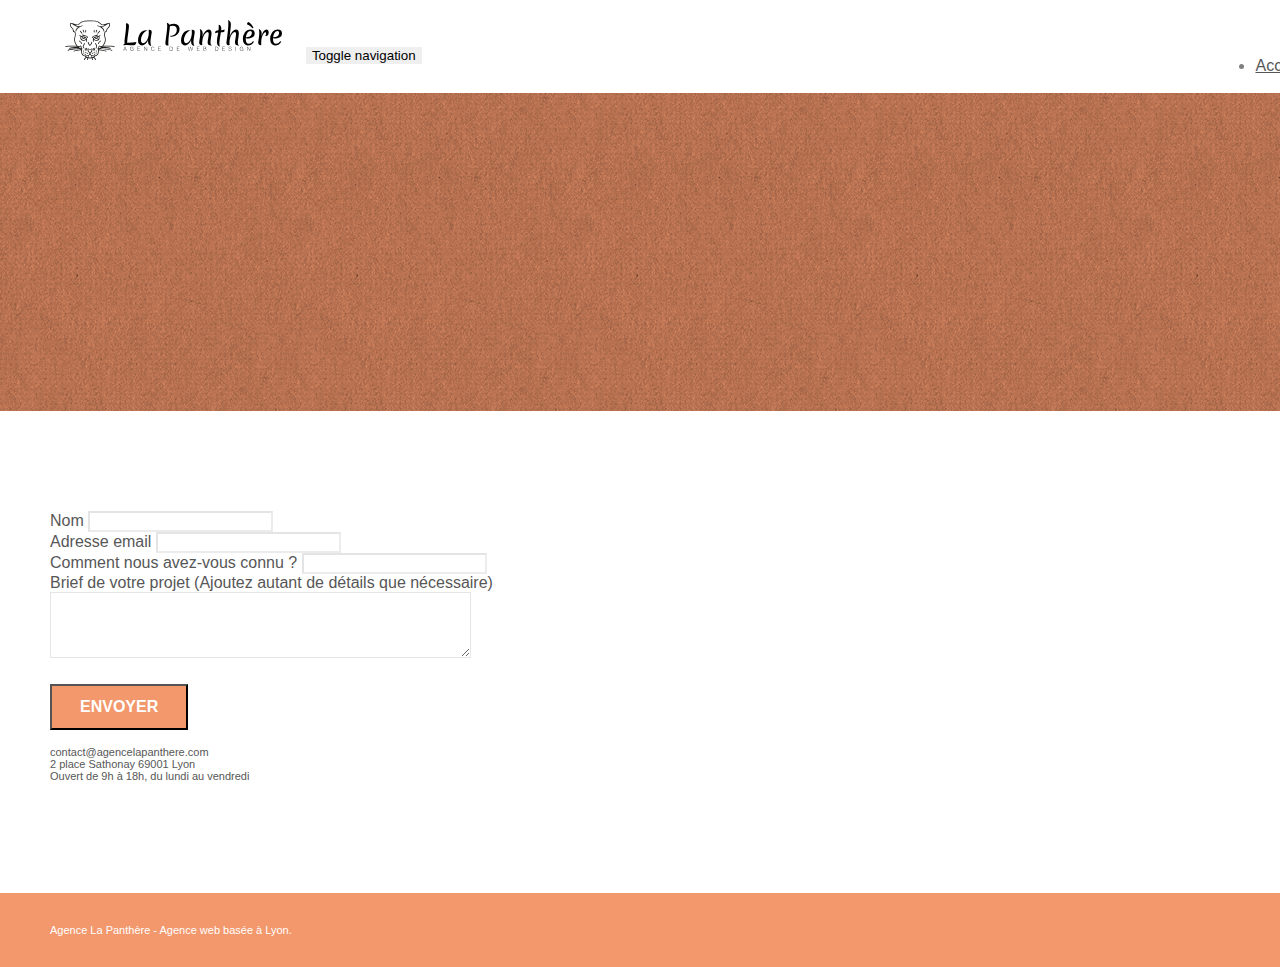
==== contact.html @ 42fb93f9 "keywords update, page2 fix" ====
<!doctype html>
<html lang="Default">
<head>
    <meta charset="utf-8">
    <meta name="keywords" content="">
    <meta name="description" content="">
    <meta name="viewport" content="width=device-width, initial-scale=1.0, viewport-fit=cover">
    <link rel="shortcut icon" type="image/png" href="favicon.jpg">
    
	<link rel="stylesheet" type="text/css" href="./css/bootstrap.min.css">
	<link rel="stylesheet" type="text/css" href="style.css">
	<link rel="stylesheet" type="text/css" href="./css/font-awesome.min.css">
	<link rel="stylesheet" type="text/css" href="./css/et-line.min.css">
	
    
	<script src="./js/jquery-2.1.0.min.js"></script>
	<script src="./js/bootstrap.min.js"></script>
	<script src="./js/blocs.min.js"></script>
	<script src="./js/jqBootstrapValidation.js"></script>
	<script src="./js/formHandler.js"></script>
    <title>page2</title>

    
<!-- Analytics -->
 
<!-- Analytics END -->
    
</head>
<body>
<!-- Principal conteneur -->
<div class="page-container">
    
<!-- bloc-0 -->
<div class="bloc bgc-white l-bloc " id="bloc-0">
	<div class="container bloc-sm">
		<nav class="navbar row">
			<div class="navbar-header">
				<a class="navbar-brand" href="index.html"><img src="img/agence-la-panthere-monochrome.svg" alt="atlanta web design logo" height="40" /></a>
				<button id="nav-toggle" type="button" class="ui-navbar-toggle navbar-toggle" data-toggle="collapse" data-target=".navbar-1">
					<span class="sr-only">Toggle navigation</span><span class="icon-bar"></span><span class="icon-bar"></span><span class="icon-bar"></span>
				</button>
			</div>
			<div class="collapse navbar-collapse navbar-1 special-dropdown-nav">
				<ul class="site-navigation nav navbar-nav">
					<li>
						<a href="index.html">Accueil</a>
					</li>
					<li>
					</li>
					<li>
						<a href="contact.html">Contact &gt;</a>
					</li>
				</ul>
			</div>
		</nav>
	</div>
</div>
<!-- bloc-0 END -->

<!-- bloc-6 -->
<div class="bloc bg-dots-bg bg-repeat bgc-atomic-tangerine d-bloc bloc-bg-texture texture-paper" id="bloc-6">
	<div class="container bloc-lg">
		<div class="row">
			<div class="col-sm-12">
				<h1 class="text-center hero-bloc-text tc-white">
					Parlons web design !
				</h1>
				<p class="text-center mg-lg tc-white tight-width-whitespace">
					Nous sommes ravis que vous souhaitiez collaborer avec notre agence.<br>
					Parlez-nous de votre projet en complétant le formulaire ci-dessous.
				</p>
			</div>
		</div>
	</div>
</div>
<!-- bloc-6 END -->

<!-- bloc-7 -->
<div class="bloc bgc-white l-bloc" id="bloc-7">
	<div class="container bloc-lg">
		<div class="row">
			<div class="col-sm-6">
				<form id="form_1" novalidate success-msg="Your message has been sent." fail-msg="Sorry it seems that our mail server is not responding, Sorry for the inconvenience!">
					<div class="form-group">
						<label>
							Nom
						</label>
						<input id="name" class="form-control" required />
					</div>
					<div class="form-group">
						<label>
							Adresse email
						</label>
						<input id="email" class="form-control" type="email" required />
					</div>
					<div class="form-group">
						<label>
							Comment nous avez-vous connu ?
						</label>
						<input class="form-control" type="email" required id="input_504" />
					</div>
					<div class="form-group">
						<label>
							Brief de votre projet (Ajoutez autant de détails que nécessaire)<br>
						</label><textarea id="message" class="form-control" rows="4" cols="50" required></textarea>
					</div> 
					<button class="bloc-button btn btn-lg btn-block cta-hero btn-atomic-tangerine" type="submit">
						Envoyer
					</button>
				</form>
			</div>
			<div class="col-sm-6">
				<p>
					contact@agencelapanthere.com<br>2 place Sathonay 69001 Lyon<br>Ouvert de 9h à 18h, du lundi au vendredi<br>
				</p>
			</div>
		</div>
	</div>
</div>
<!-- bloc-7 END -->

<!-- ScrollToTop Button -->
<a class="bloc-button btn btn-d scrollToTop" onclick="scrollToTarget('1')"><span class="fa fa-chevron-up"></span></a>
<!-- ScrollToTop Button END-->


<!-- Footer - bloc-8 -->
<div class="bloc bgc-atomic-tangerine d-bloc" id="bloc-8">
	<div class="container bloc-sm">
		<div class="row">
			<div class="col-sm-12">
				<p class="text-center white">
					Agence La Panthère - Agence web basée à Lyon.<br>
				</p>
				<div class="row row-no-gutters social">
					<div class="col-sm-3">
						<div class="text-center">
							<a class="social" href="index.html"><span class="fa fa-twitter icon-md"></span></a>
						</div>
					</div>
					<div class="col-sm-3">
						<div class="text-center">
							<a class="social" href="index.html"><span class="fa fa-facebook icon-md"></span></a>
						</div>
					</div>
					<div class="col-sm-3">
						<div class="text-center">
							<a class="social" href="index.html"><span class="fa fa-dribbble icon-md"></span></a>
						</div>
					</div>
					<div class="col-sm-3">
						<div class="text-center">
							<a class="social" href="index.html"><span class="fa fa-instagram icon-md"></span></a>
						</div>
					</div>
				</div>
			</div>
		</div>
	</div>
</div>
<!-- Footer - bloc-8 END -->

</div>
<!-- Principal conteneur END -->
    

</body>
</html>
---- style.css ----
body {
    margin: 0;
    padding: 0;
    background: #FFF;
    overflow-x: hidden;
    -webkit-font-smoothing: antialiased;
    -moz-osx-font-smoothing: grayscale;
}

a,
button {
    transition: all .3s ease-in-out;
    outline: none!important;
}

a:hover {
    text-decoration: none;
    cursor: pointer;
}

#page-loading-blocs-notifaction {
    position: fixed;
    top: 0;
    bottom: 0;
    width: 100%;
    z-index: 100000;
    background: #FFFFFF url("img/pageload-spinner.gif") no-repeat center center;
}

.bloc {
    width: 100%;
    clear: both;
    background: 50% 50% no-repeat;
    padding: 0 50px;
    -webkit-background-size: cover;
    -moz-background-size: cover;
    -o-background-size: cover;
    background-size: cover;
    position: relative;
}

.bloc .container {
    padding-left: 0;
    padding-right: 0;
}

.bloc-lg {
    padding: 100px 50px;
}

.bloc-md {
    padding: 50px;
}

.bloc-sm {
    padding: 20px 50px;
}

.bg-center,
.bg-l-edge,
.bg-r-edge,
.bg-t-edge,
.bg-b-edge,
.bg-tl-edge,
.bg-bl-edge,
.bg-tr-edge,
.bg-br-edge,
.bg-repeat {
    -webkit-background-size: auto!important;
    -moz-background-size: auto!important;
    -o-background-size: auto!important;
    background-size: auto!important;
}

.bg-repeat {
    background: repeat;
}

.bg-t-edge {
    background: top no-repeat;
}

.bloc-bg-texture::before {
    content: "";
    background-size: 2px 2px;
    position: absolute;
    top: 0;
    bottom: 0;
    left: 0;
    right: 0;
}

.texture-paper::before {
    background: url("img/texture-paper.png");
    background-size: 280px 280px;
}

.b-parallax {
    background-attachment: fixed;
}

.d-bloc {
    color: rgba(255, 255, 255, .7);
}

.d-bloc button:hover {
    color: rgba(255, 255, 255, .9);
}

.d-bloc .icon-round,
.d-bloc .icon-square,
.d-bloc .icon-rounded,
.d-bloc .icon-semi-rounded-a,
.d-bloc .icon-semi-rounded-b {
    border-color: rgba(255, 255, 255, .9);
}

.d-bloc .divider-h span {
    border-color: rgba(255, 255, 255, .2);
}

.d-bloc .a-btn,
.d-bloc .navbar a,
.d-bloc .navbar-brand,
.d-bloc a .icon-sm,
.d-bloc a .icon-md,
.d-bloc a .icon-lg,
.d-bloc a .icon-xl,
.d-bloc h1 a,
.d-bloc h2 a,
.d-bloc h3 a,
.d-bloc h4 a,
.d-bloc h5 a,
.d-bloc h6 a,
.d-bloc p a {
    color: rgba(255, 255, 255, .6);
}

.d-bloc .a-btn:hover,
.d-bloc .navbar a:hover,
.d-bloc .navbar-brand:hover,
.d-bloc a:hover .icon-sm,
.d-bloc a:hover .icon-md,
.d-bloc a:hover .icon-lg,
.d-bloc a:hover .icon-xl,
.d-bloc h1 a:hover,
.d-bloc h2 a:hover,
.d-bloc h3 a:hover,
.d-bloc h4 a:hover,
.d-bloc h5 a:hover,
.d-bloc h6 a:hover,
.d-bloc p a:hover {
    color: rgba(255, 255, 255, 1);
}

.d-bloc .navbar-toggle .icon-bar {
    background: rgba(255, 255, 255, 1);
}

.d-bloc .btn-wire,
.d-bloc .btn-wire:hover {
    color: rgba(255, 255, 255, 1);
    border-color: rgba(255, 255, 255, 1);
}

.d-bloc .panel {
    color: rgba(0, 0, 0, .5);
}

.d-bloc .panel button:hover {
    color: rgba(0, 0, 0, .7);
}

.d-bloc .panel icon {
    border-color: rgba(0, 0, 0, .7);
}

.d-bloc .panel .divider-h span {
    border-color: rgba(0, 0, 0, .1);
}

.d-bloc .panel .a-btn {
    color: rgba(0, 0, 0, .6);
}

.d-bloc .panel .a-btn:hover {
    color: rgba(0, 0, 0, 1);
}

.d-bloc .panel .btn-wire,
.d-bloc .panel .btn-wire:hover {
    color: rgba(0, 0, 0, .7);
    border-color: rgba(0, 0, 0, .3);
}

.d-bloc .panel,
.l-bloc {
    color: rgba(0, 0, 0, .5);
}

.d-bloc .panel button:hover,
.l-bloc button:hover {
    color: rgba(0, 0, 0, .7);
}

.l-bloc .icon-round,
.l-bloc .icon-square,
.l-bloc .icon-rounded,
.l-bloc .icon-semi-rounded-a,
.l-bloc .icon-semi-rounded-b {
    border-color: rgba(0, 0, 0, .7);
}

.d-bloc .panel .divider-h span,
.l-bloc .divider-h span {
    border-color: rgba(0, 0, 0, .1);
}

.d-bloc .panel .a-btn,
.l-bloc .a-btn,
.l-bloc .navbar a,
.l-bloc .navbar-brand,
.l-bloc a .icon-sm,
.l-bloc a .icon-md,
.l-bloc a .icon-lg,
.l-bloc a .icon-xl,
.l-bloc h1 a,
.l-bloc h2 a,
.l-bloc h3 a,
.l-bloc h4 a,
.l-bloc h5 a,
.l-bloc h6 a,
.l-bloc p a {
    color: rgba(0, 0, 0, .6);
}

.d-bloc .panel .a-btn:hover,
.l-bloc .a-btn:hover,
.l-bloc .navbar a:hover,
.l-bloc .navbar-brand:hover,
.l-bloc a:hover .icon-sm,
.l-bloc a:hover .icon-md,
.l-bloc a:hover .icon-lg,
.l-bloc a:hover .icon-xl,
.l-bloc h1 a:hover,
.l-bloc h2 a:hover,
.l-bloc h3 a:hover,
.l-bloc h4 a:hover,
.l-bloc h5 a:hover,
.l-bloc h6 a:hover,
.l-bloc p a:hover {
    color: rgba(0, 0, 0, 1);
}

.l-bloc .navbar-toggle .icon-bar {
    color: rgba(0, 0, 0, .6);
}

.d-bloc .panel .btn-wire,
.d-bloc .panel .btn-wire:hover,
.l-bloc .btn-wire,
.l-bloc .btn-wire:hover {
    color: rgba(0, 0, 0, .7);
    border-color: rgba(0, 0, 0, .3);
}

.voffset {
    margin-top: 30px;
}

.voffset-lg {
    margin-top: 80px;
}

.row-no-gutters {
    margin-right: 0;
    margin-left: 0;
}

.row.row-no-gutters > [class^="col-"],
.row.row-no-gutters > [class*=" col-"] {
    padding-right: 0;
    padding-left: 0;
}

#bloc-1-hero h1 {
    font-size: 32px;
}

.navbar {
    margin-bottom: 0;
    z-index: 1;
}

.navbar-brand {
    height: auto;
    padding: 3px 15px;
    font-size: 25px;
    font-weight: normal;
    font-weight: 600;
    line-height: 44px;
}

.navbar-brand img {
    max-height: 200px;
    margin: 0 5px 0 0;
    display: inline;
}

.navbar-brand img[src$=svg] {
    min-width: 100px;
}

.nav-center .navbar-brand img {
    margin: 0;
}

.navbar .nav {
    padding-top: 2px;
    margin-right: -16px;
    float: right;
    z-index: 1;
}

.nav > li {
    float: left;
    margin-top: 4px;
    font-size: 16px;
}

.navbar-nav .open .dropdown-menu > li > a {
    text-align: inherit;
}

.nav > li a:hover,
.nav > li a:focus {
    background: transparent;
}

.navbar-toggle {
    margin: 10px 10px 0 0;
    border: 0px;
}

.navbar-toggle:hover {
    background: transparent!important;
}

.navbar-toggle .icon-bar {
    background-color: rgba(0, 0, 0, .5);
    width: 26px;
}

.nav-invert .navbar .nav {
    float: left;
}

.nav-invert .navbar-header,
.nav-invert .navbar-brand {
    float: right;
    position: relative;
    z-index: 2;
}

@media (min-width: 768px) {
    .site-navigation {
        position: absolute;
        top: 50%;
        right: 20px;
        transform: translate(0, -50%);
        -webkit-transform: translateY(-50%);
    }
    .nav > li .dropdown-menu a,
    .nav > li .dropdown-menu a:hover {
        color: #484848;
    }
    .nav-invert .site-navigation {
        left: 0;
        right: 0;
    }
    .nav-center {
        text-align: center;
    }
    .nav-center .navbar-header {
        width: 100%;
    }
    .nav-center .navbar-header,
    .nav-center .navbar-brand,
    .nav-center .nav > li {
        float: none;
        display: inline-block;
    }
    .nav-center .site-navigation {
        position: relative;
        width: 100%;
        right: 0;
        margin-right: 0px;
        margin-top: 20px;
    }
    .nav-center.mini-nav .navbar-toggle {
        float: none;
        margin: 10px auto 0;
    }
}

.nav > li > .dropdown a {
    background: none!important;
    display: block;
    padding: 14px 15px;
}

nav .caret {
    margin: 0 5px;
}

.dropdown-menu .dropdown-menu {
    top: -8px;
    left: 100%;
}

.dropdown-menu .dropmenu-flow-right {
    top: 100%;
    left: 0;
    margin-left: -1px;
    border-top-left-radius: 0;
    border-top-right-radius: 0;
}

.dropdown-menu .dropdown span {
    border: 4px solid black;
    border-top-color: transparent;
    border-right-color: transparent;
    border-bottom-color: transparent;
    margin: 6px -5px 0 0!important;
    float: right;
}

.mg-md {
    margin-top: 10px;
    margin-bottom: 20px;
}

.mg-lg {
    margin-top: 10px;
    margin-bottom: 40px;
}

.btn {
    margin: 0 5px 5px 0;
}

.btn.pull-right {
    margin: 0 0 5px 5px;
}

.btn-d,
.btn-d:hover,
.btn-d:focus {
    color: #FFF;
    background: rgba(0, 0, 0, .3);
}

button {
    outline: none!important;
}

.btn-rd {
    border-radius: 40px;
}

.btn-clean {
    border: 1px solid rgba(0, 0, 0, .08);
    border-bottom-color: rgba(0, 0, 0, .1);
    text-shadow: 0 1px 0 rgba(0, 0, 1, .1);
    box-shadow: 0 1px 3px rgba(0, 0, 1, .25), inset 0 1px 0 0 rgba(255, 255, 255, .15);
}

.icon-md {
    font-size: 30px!important;
}

.icon-lg {
    font-size: 60px!important;
}

.sm-shadow {
    text-shadow: 0 1px 2px rgba(0, 0, 0, .3);
}

.panel-sq,
.panel-sq .panel-heading,
.panel-sq .panel-footer {
    border-radius: 0;
}

.panel-rd {
    border-radius: 30px;
}

.panel-rd .panel-heading {
    border-radius: 29px 29px 0 0;
}

.panel-rd .panel-footer {
    border-radius: 0 0 29px 29px;
}

.form-control {
    border-color: rgba(0, 0, 0, .1);
    box-shadow: none;
}

.scrollToTop {
    width: 40px;
    height: 40px;
    position: fixed;
    bottom: 20px;
    right: 20px;
    opacity: 0;
    z-index: 500;
    transition: all .3s ease-in-out;
}

.scrollToTop span {
    margin-top: 6px;
}

.showScrollTop {
    font-size: 14px;
    opacity: 1;
}

a[data-lightbox] {
    position: relative;
    display: block;
    text-align: center;
}

a[data-lightbox]:hover::before {
    content: "+";
    font-family: "HelveticaNeue-Light", "Helvetica Neue Light", "Helvetica Neue", Helvetica, Arial;
    font-size: 32px;
    width: 50px;
    height: 50px;
    margin-left: -25px;
    border-radius: 50%;
    background: rgba(0, 0, 0, .6);
    color: #FFF;
    font-weight: 100;
    z-index: 1;
    position: absolute;
    top: 50%;
    transform: translateY(-50%);
    -webkit-transform: translateY(-50%);
}

a[data-lightbox]:hover img {
    opacity: 0.6;
    -webkit-animation-fill-mode: none;
    animation-fill-mode: none;
}

#lightbox-modal {
    display: flex;
    align-items: center;
}

#lightbox-modal .modal-dialog {
    width: 90%;
    max-width: 900px;
    margin: 0 auto 0;
}

#lightbox-modal .modal-dialog img {
    max-height: 90vh;
    margin: 0 auto;
}

.lightbox-caption {
    padding: 20px;
    color: #FFF;
    background: rgba(0, 0, 0, .5);
    position: absolute;
    left: 15px;
    right: 15px;
    bottom: 5px;
}

.close-lightbox {
    color: #FFF;
    font-size: 30px;
    position: absolute;
    top: 20px;
    right: 20px;
    z-index: 20;
    background: rgba(0, 0, 0, .5);
    border: none;
    line-height: 30px;
    padding: 0 9px 5px;
    opacity: 0.3;
}

.close-lightbox:hover,
.next-lightbox:hover,
.prev-lightbox:hover {
    opacity: 1.0;
    color: #FFF;
}

.next-lightbox,
.prev-lightbox {
    font-size: 20px;
    color: rgba(255, 255, 255, .9);
    background: rgba(0, 0, 0, .5);
    transition: all .2s ease-in-out;
    position: absolute;
    top: 45%;
    z-index: 1;
    opacity: 0.4;
}

.next-lightbox {
    padding: 6px 8px 1px 13px;
    right: 25px;
}

.prev-lightbox {
    padding: 6px 13px 1px 10px;
    left: 25px;
}

.snapshot-lb .modal-body {
    padding-bottom: 45px;
}

.snapshot-lb .lightbox-caption {
    padding: 0;
    color: rgba(0, 0, 0, .5);
    background: none;
}

h1,
h2,
h3,
h4,
h5,
h6,
p,
label,
.btn,
a {
    font-family: "helvetica";
    font-weight: 400;
    color: #575757!important;
}

.container {
    max-width: 1000px;
}

.hero-bloc-text {
    font-size: 38px;
}

.hero-bloc-text-sub {
    font-size: 36px;
}

.statement-bloc-text {
    line-height: 26px;
    font-style: italic;
    font-size: 20px;
    text-align: center;
    font-weight: lighter;
    max-width: 520px;
    margin: auto auto auto auto;
}

p {
    font-size: 11px;
}

.tight-width-whitespace {
    max-width: 600px;
    margin: auto auto auto auto;
}

.h1 {
    font-size: 20px;
    font-family: "Open Sans";
}

.cta-hero {
    margin-top: 22px;
    color: #FFFFFF!important;
    text-transform: uppercase;
    padding: 12px 28px 12px 28px;
    font-size: 16px;
    font-weight: 700;
}

.social {
    max-width: 400px;
    margin: auto auto auto auto;
}

h2 {
    font-size: 22px;
    line-height: 1.4em;
}

h3 {
    font-size: 15px;
    text-transform: uppercase;
    font-weight: 700;
    color: #333333!important;
}

.med-width-whitespace {
    max-width: 800px;
    margin: auto auto auto auto;
    box-shadow: 0px 0px 0px #000000;
}

h1 {
    color: #333333!important;
}

h4 {
    color: #333333!important;
}

.icons {
    margin-bottom: 14px;
    margin-top: 24px;
}

.white {
    color: #FFFFFF!important;
}

.portfolio-thumb {
    margin-bottom: 24px;
}

.portfolio-row {
    margin-bottom: 44px;
    margin-top: 50px;
}

.avatar {
    box-shadow: 0px 4px 9px rgba(0, 0, 0, 0.3);
}

.black-background {
    background-color: rgba(165, 147, 99, 0.7);
    padding: 40px 40px 40px 40px;
}

.bold-link {
    font-weight: 900;
    text-decoration: underline!important;
}

.bgc-white {
    background-color: #FFFFFF;
}

.bgc-dark-slate-blue {
    background-color: #364577;
}

.bgc-atomic-tangerine {
    background-color: #F3976C;
}

.tc-white {
    color: #F3976C!important;
}

.btn-atomic-tangerine {
    background: #F3976C;
    color: #FFFFFF!important;
}

.btn-atomic-tangerine:hover {
    background: #c27956!important;
    color: #FFFFFF!important;
}

.ltc-white {
    color: #FFFFFF!important;
}

.ltc-white:hover {
    color: #cccccc!important;
}

.ltc-atomic-tangerine {
    color: #F3976C!important;
}

.ltc-atomic-tangerine:hover {
    color: #c27956!important;
}

.icon-dark-slate-blue {
    color: #364577!important;
    border-color: #364577!important;
}

.bg-dots-bg {
    background-image: url("img/dots-bg.webp");
}

.bg-lines-h2-bg {
    background-image: url("img/lines-h2-bg.webp");
}

.bg-banniere {
    background-image: url("img/agence-la-panthere.webp");
}

.bg-presentation {
    background-image: url("img/image-de-presentation.webp");
}

@media (max-width: 1024px) {
    .bloc {
        padding-left: 20px;
        padding-right: 20px;
    }
    .bloc.full-width-bloc,
    .bloc-tile-2.full-width-bloc .container,
    .bloc-tile-3.full-width-bloc .container,
    .bloc-tile-4.full-width-bloc .container {
        padding-left: 0;
        padding-right: 0;
    }
}

@media (max-width: 992px) and (min-width: 768px) {
    .navbar .nav {
        max-width: 80%
    }
    .nav-center.navbar .nav {
        max-width: 100%
    }
}

@media only screen and (min-device-width: 768px) and (max-device-width: 1024px) and (orientation: landscape) {
    .b-parallax {
        background-attachment: scroll;
    }
}

@media only screen and (min-device-width: 1024px) and (max-device-width: 1366px) and (-webkit-min-device-pixel-ratio: 1.5) {
    .b-parallax {
        background-attachment: scroll;
    }
}

@media (max-width: 991px) {
    .container {
        width: 100%;
    }
    .b-parallax {
        background-attachment: scroll;
    }
    .page-container,
    #hero-bloc {
        overflow-x: hidden;
        position: relative;
    }
    .bloc {
        padding-left: constant(safe-area-inset-left);
        padding-right: constant(safe-area-inset-right);
    }
    .bloc-group,
    .bloc-group .bloc {
        display: block;
        width: 100%;
    }
    .bloc-fill-screen .fill-bloc-top-edge,
    .bloc-fill-screen .fill-bloc-bottom-edge {
        padding: 0 20px;
        padding-left: constant(safe-area-inset-left);
        padding-right: constant(safe-area-inset-right);
    }
}

@media (max-width: 767px) {
    .page-container {
        overflow-x: hidden;
        position: relative;
    }
    h1,
    h2,
    h3,
    h4,
    h5,
    h6,
    p,
    #disqus_thread {
        padding-left: 10px!important;
        padding-right: 10px!important;
    }
    .b-parallax {
        background-attachment: scroll;
    }
    .navbar .nav {
        padding-top: 0;
        border-top: 1px solid rgba(0, 0, 0, .2);
        float: none!important;
    }
    .navbar.row {
        margin-left: 0;
        margin-right: 0;
    }
    .site-navigation {
        position: inherit;
        transform: none;
        -webkit-transform: none;
        -ms-transform: none;
    }
    .nav > li {
        margin-top: 0;
        border-bottom: 1px solid rgba(0, 0, 0, .1);
        background: rgba(0, 0, 0, .05);
        text-align: left;
        padding-left: 15px;
        width: 100%;
    }
    .nav > li:hover {
        background: rgba(0, 0, 0, .08);
    }
    .dropdown .dropdown a .caret {
        float: none;
        margin: 5px 0 0 10px!important;
        border: 4px solid black;
        border-bottom-color: transparent;
        border-right-color: transparent;
        border-left-color: transparent;
    }
    #hero-bloc .navbar .nav {
        background: rgba(0, 0, 0, .8);
    }
    #hero-bloc .navbar .nav a {
        color: rgba(255, 255, 255, .6);
    }
    .hero {
        padding: 50px 0;
    }
    .hero-nav {
        left: -1px;
        right: -1px;
    }
    .navbar-collapse {
        padding: 0;
        overflow-x: hidden;
        -webkit-box-shadow: none;
        box-shadow: none;
    }
    .navbar-brand img {
        max-height: 40px;
        width: auto;
    }
    .nav-invert .navbar-header {
        float: none;
        width: 100%;
    }
    .nav-invert .navbar-toggle {
        float: left;
        margin-left: 10px;
    }
    .bloc {
        padding-left: 0;
        padding-right: 0;
    }
    .bloc-xxl,
    .bloc-xl,
    .bloc-lg {
        padding: 40px 0;
    }
    .bloc-sm,
    .bloc-md {
        padding-left: 0;
        padding-right: 0;
    }
    .bloc-tile-2 .container,
    .bloc-tile-3 .container,
    .bloc-tile-4 .container,
    .bloc-fill-screen .fill-bloc-top-edge,
    .bloc-fill-screen .fill-bloc-bottom-edge {
        padding-left: 0;
        padding-right: 0;
    }
    .a-block {
        padding: 0 10px;
    }
    .btn-dwn {
        display: none;
    }
    .voffset {
        margin-top: 5px;
    }
    .voffset-md {
        margin-top: 20px;
    }
    .voffset-lg {
        margin-top: 30px;
    }
    form {
        padding: 5px;
    }
    .close-lightbox {
        display: inline-block;
    }
    .blocsapp-device-iphone5 {
        background-size: 216px 425px;
        padding-top: 60px;
        width: 216px;
        height: 425px;
    }
    .blocsapp-device-iphone5 img {
        width: 180px;
        height: 320px;
    }
}

@media (max-width: 400px) {
    .bloc {
        padding-left: 0;
        padding-right: 0;
    }
}

@media (max-width: 767px) {
    .bloc-mob-center-text {
        text-align: center;
    }
}
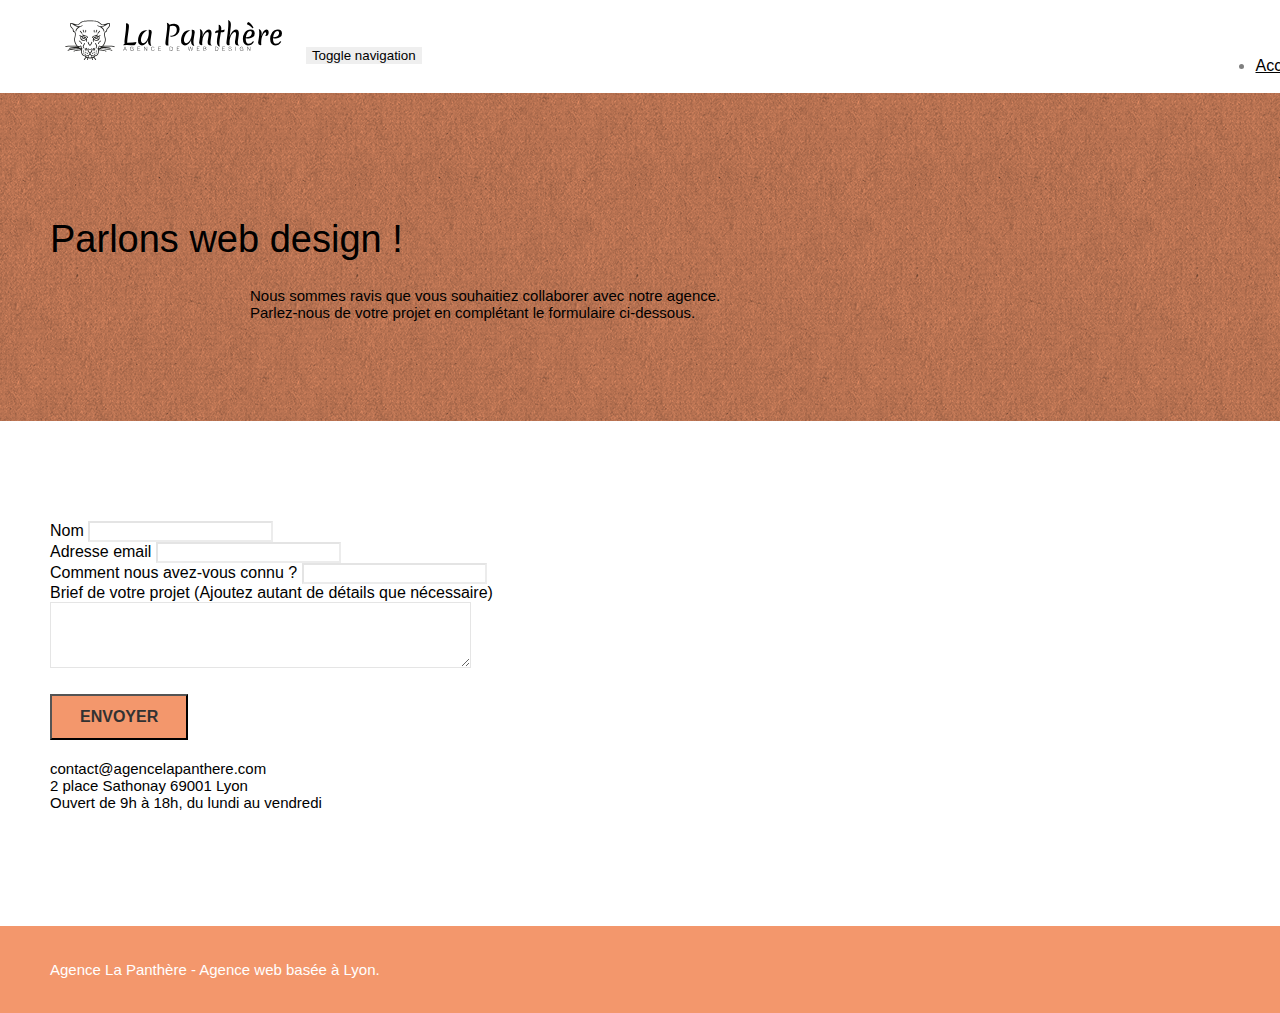
==== commit c621218d: "hiddens keywords removed, accesibility fix" ====
--- a/contact.html
+++ b/contact.html
@@ -1,5 +1,5 @@
 <!doctype html>
-<html lang="Default">
+<html lang="fr">
 <head>
     <meta charset="utf-8">
     <meta name="keywords" content="">
@@ -135,22 +135,22 @@
 				<div class="row row-no-gutters social">
 					<div class="col-sm-3">
 						<div class="text-center">
-							<a class="social" href="index.html"><span class="fa fa-twitter icon-md"></span></a>
+							<a class="social" href="#"><span class="fa fa-twitter icon-md"></span></a>
 						</div>
 					</div>
 					<div class="col-sm-3">
 						<div class="text-center">
-							<a class="social" href="index.html"><span class="fa fa-facebook icon-md"></span></a>
+							<a class="social" href="#"><span class="fa fa-facebook icon-md"></span></a>
 						</div>
 					</div>
 					<div class="col-sm-3">
 						<div class="text-center">
-							<a class="social" href="index.html"><span class="fa fa-dribbble icon-md"></span></a>
+							<a class="social" href="#"><span class="fa fa-dribbble icon-md"></span></a>
 						</div>
 					</div>
 					<div class="col-sm-3">
 						<div class="text-center">
-							<a class="social" href="index.html"><span class="fa fa-instagram icon-md"></span></a>
+							<a class="social" href="#"><span class="fa fa-instagram icon-md"></span></a>
 						</div>
 					</div>
 				</div>
--- a/style.css
+++ b/style.css
@@ -100,7 +100,7 @@
 }
 
 .d-bloc {
-    color: rgba(255, 255, 255, .7);
+    color: black
 }
 
 .d-bloc button:hover {
@@ -287,6 +287,10 @@
     font-size: 32px;
 }
 
+.col-sm-12 {
+    font-size: 16px;
+}
+
 .navbar {
     margin-bottom: 0;
     z-index: 1;
@@ -651,7 +655,7 @@
 a {
     font-family: "helvetica";
     font-weight: 400;
-    color: #575757!important;
+    color: #000000!important;
 }
 
 .container {
@@ -699,6 +703,10 @@
     font-weight: 700;
 }
 
+p {
+    font-size: 15px;
+}
+
 .social {
     max-width: 400px;
     margin: auto auto auto auto;
@@ -710,9 +718,8 @@
 }
 
 h3 {
-    font-size: 15px;
-    text-transform: uppercase;
-    font-weight: 700;
+    font-size: 21px;
+    font-weight: 500;
     color: #333333!important;
 }
 
@@ -728,6 +735,14 @@
 
 h4 {
     color: #333333!important;
+    font-size: 20px;
+    font-weight: 100;
+}
+
+h5 {
+    font-size: 20px;
+    font-style: italic;
+    font-weight: 500;
 }
 
 .icons {
@@ -775,12 +790,17 @@
 }
 
 .tc-white {
-    color: #F3976C!important;
+    color: #000000!important;
+}
+
+.tc-white2 {
+    color: #ffffff!important;
+    font-weight: 500;
 }
 
 .btn-atomic-tangerine {
     background: #F3976C;
-    color: #FFFFFF!important;
+    color: #323232!important;
 }
 
 .btn-atomic-tangerine:hover {
